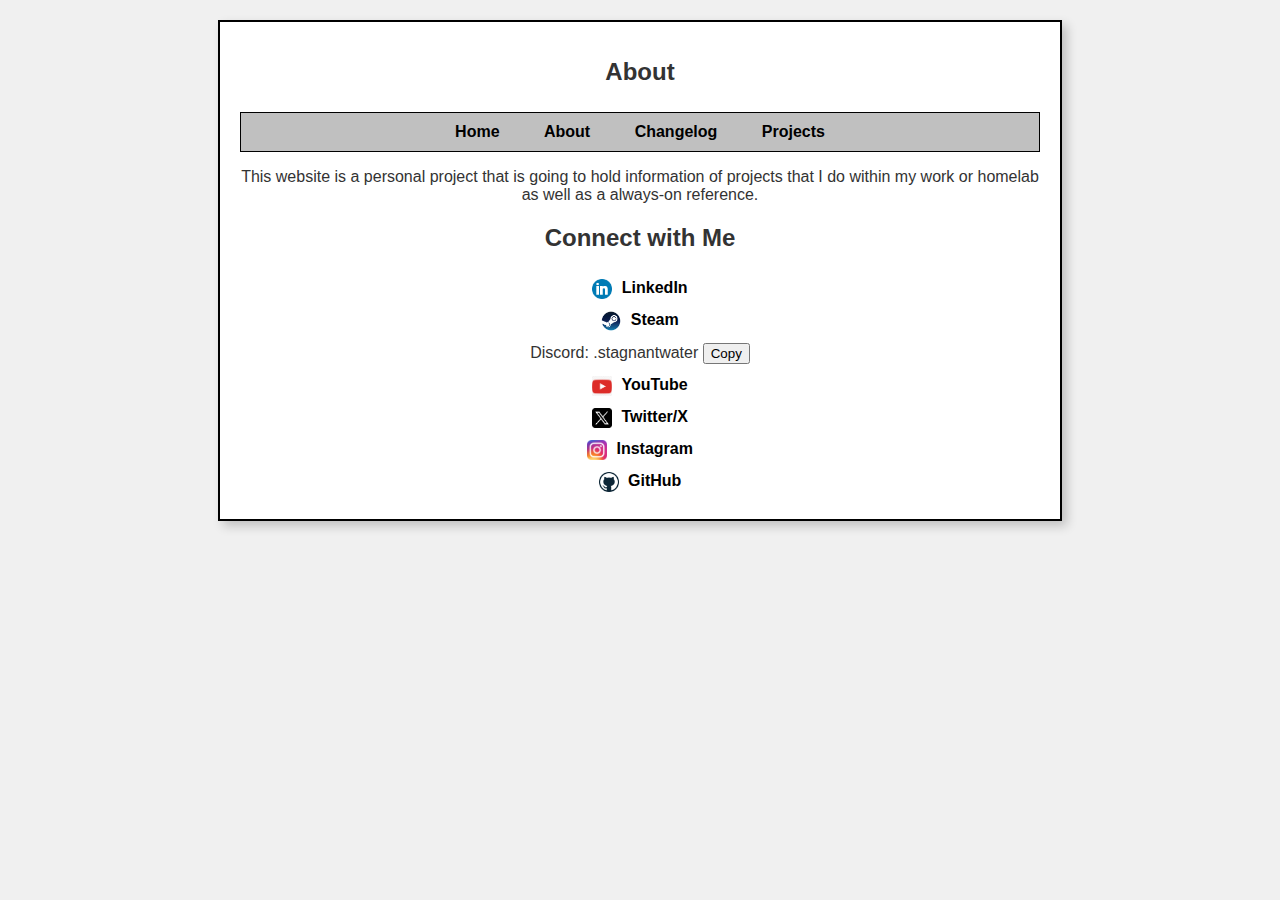
==== about.html @ f127f861 "Update about.html" ====
<!DOCTYPE html>
<html>
<head>
    <link rel="stylesheet" type="text/css" href="style.css">
    <title>About</title>
</head>
<body>  
    <div class="container">
        <h1>About</h1>
        <nav>
            <a href="main.html">Home</a>
            <a href="about.html">About</a>
            <a href="changelog.html">Changelog</a>
            <a href="projects.html">Projects</a>
        </nav>
        <p>This website is a personal project that is going to hold information of projects that I do within my work or homelab as well as a always-on reference.</p>
        
        <h2>Connect with Me</h2>
        <table class="social-table">
            <tr>
                <td>
                    <a href="https://www.linkedin.com/in/tnweave" target="_blank">
                        <img src="assets/linkedin.png" alt="LinkedIn" class="social-icon"> LinkedIn
                    </a>
                </td>
            </tr>
            <tr>
                <td>
                    <a href="https://steamcommunity.com/id/Red_dev" target="_blank">
                        <img src="assets/steam.png" alt="Steam" class="social-icon"> Steam
                    </a>
                </td>
            </tr>
            <tr>
                <td>Discord: .stagnantwater <button class="copy-btn" onclick="copyDiscord()">Copy</button></td>
            </tr>
            <tr>
                <td>
                    <a href="https://www.youtube.com/@Redd00" target="_blank">
                        <img src="assets/youtube.png" alt="YouTube" class="social-icon"> YouTube
                    </a>
                </td>
            </tr>
            <tr>
                <td>
                    <a href="https://x.com/Redd00__" target="_blank">
                        <img src="assets/x.png" alt="Twitter/X" class="social-icon"> Twitter/X
                    </a>
                </td>
            </tr>
            <tr>
                <td>
                    <a href="https://www.instagram.com/weavee__" target="_blank">
                        <img src="assets/instagram.png" alt="Instagram" class="social-icon"> Instagram
                    </a>
                </td>
            </tr>
            <tr>
                <td>
                    <a href="https://github.com/tnweaver" target="_blank">
                        <img src="assets/github.png" alt="GitHub" class="social-icon"> GitHub
                    </a>
                </td>
            </tr>
        </table>        
    </div>

    <script>
        function copyDiscord() {
            navigator.clipboard.writeText(".stagnantwater");
            alert("Discord username copied!");
        }
    </script>
</body>
</html>
---- style.css ----
/* style.css */
body {
    font-family: Arial, sans-serif;
    background-color: #f0f0f0;
    color: #333;
    margin: 0;
    padding: 0;
    text-align: center;
}

.header {
    width: 100%;
    background: gray;
    padding: 5px 0;
    overflow: hidden;
    position: fixed;
    top: 0;
    left: 0;
    z-index: 1000;
    white-space: nowrap;
}

.header span {
    display: inline-block;
    animation: marquee 10s linear infinite;
}

@keyframes marquee {
    from { transform: translateX(100%); }
    to { transform: translateX(-100%); }
}

.container {
    width: 90%;
    max-width: 800px;
    margin: 20px auto;
    background: white;
    padding: 20px;
    border: 2px solid black;
    box-shadow: 5px 5px 10px rgba(0, 0, 0, 0.2);
}

nav {
    background: #c0c0c0;
    padding: 10px;
    text-align: center;
    border: 1px solid black;
}

nav a {
    color: black;
    text-decoration: none;
    font-weight: bold;
    padding: 10px 20px;
}

nav a:hover {
    background: #a0a0a0;
}

h1 {
    font-size: 24px;
    padding-bottom: 10px;
    font-weight: bold;
}

.project, .changelog-entry {
    border: 1px solid black;
    padding: 10px;
    margin: 10px 0;
    background: #f4f4f4;
}

/* Responsive Design */
@media (max-width: 600px) {
    .container {
        width: 100%;
    }
}
/* Center the social media links */
.social-table {
    margin: 0 auto; /* Centers the table */
    text-align: center; /* Aligns text inside table cells */
}

.social-table td {
    padding: 5px; /* Adds spacing between links */
}

/* Remove default blue and purple link colors */
.social-table a {
    color: black; /* Set link color */
    text-decoration: none; /* Remove underline */
    font-weight: bold;
}

.social-table a:hover {
    color: gray; /* Change color when hovered */
}

.social-table a:visited {
    color: black; /* Keep the link color the same after being clicked */
}

.social-icon {
    width: 20px;  /* Adjust size as needed */
    height: 20px;
    vertical-align: middle; /* Aligns image with text */
    margin-right: 5px; /* Adds spacing between image and text */
}
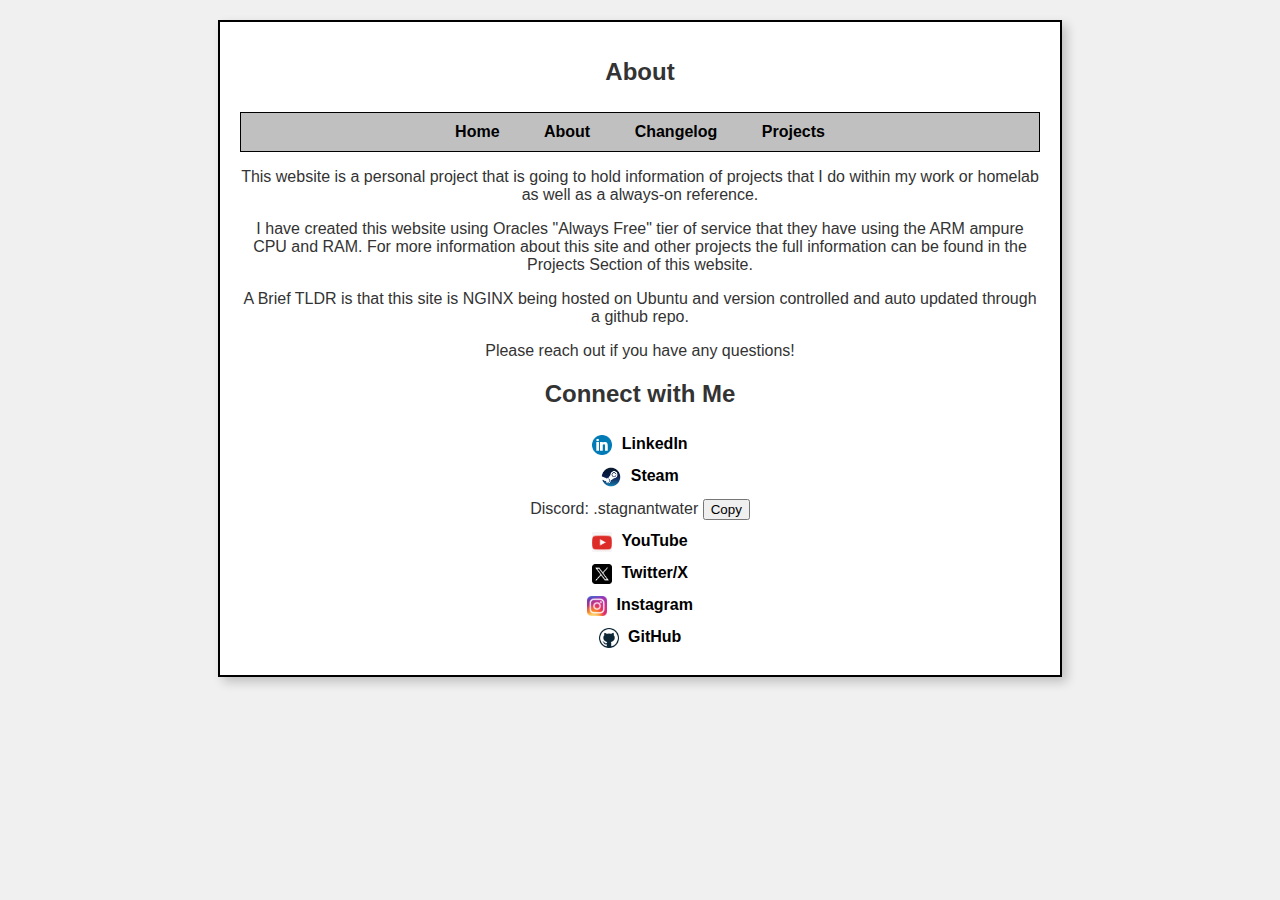
==== commit 23ed91ec: "Update about.html" ====
--- a/about.html
+++ b/about.html
@@ -14,7 +14,9 @@
             <a href="projects.html">Projects</a>
         </nav>
         <p>This website is a personal project that is going to hold information of projects that I do within my work or homelab as well as a always-on reference.</p>
-        
+        <p>I have created this website using Oracles "Always Free" tier of service that they have using the ARM ampure CPU and RAM. For more information about this site and other projects the full information can be found in the Projects Section of this website.</p>
+        <p>A Brief TLDR is that this site is NGINX being hosted on Ubuntu and version controlled and auto updated through a github repo.</p>
+        <p>Please reach out if you have any questions!</p>
         <h2>Connect with Me</h2>
         <table class="social-table">
             <tr>
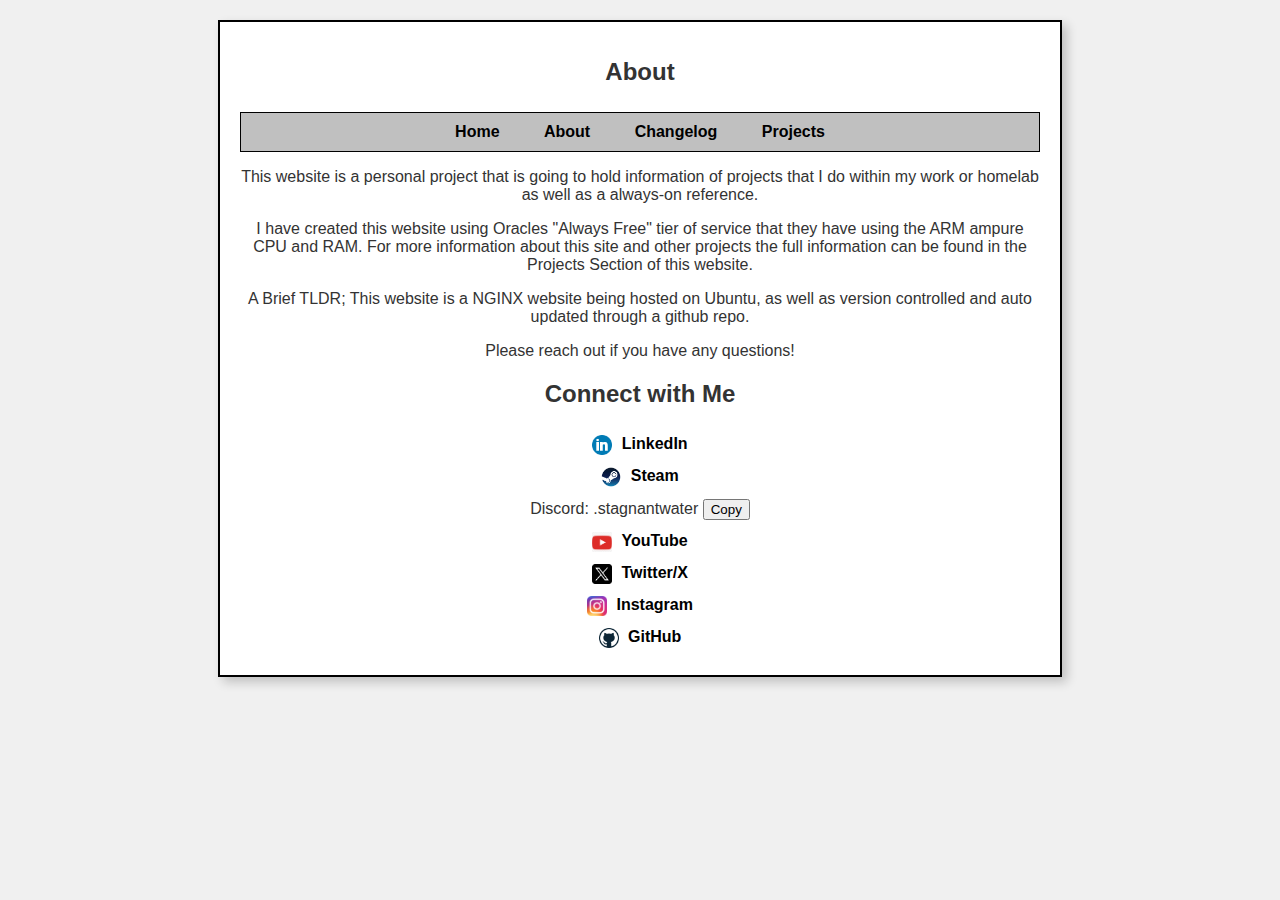
==== commit fa07e810: "Update about.html" ====
--- a/about.html
+++ b/about.html
@@ -15,7 +15,7 @@
         </nav>
         <p>This website is a personal project that is going to hold information of projects that I do within my work or homelab as well as a always-on reference.</p>
         <p>I have created this website using Oracles "Always Free" tier of service that they have using the ARM ampure CPU and RAM. For more information about this site and other projects the full information can be found in the Projects Section of this website.</p>
-        <p>A Brief TLDR is that this site is NGINX being hosted on Ubuntu and version controlled and auto updated through a github repo.</p>
+        <p>A Brief TLDR; This website is a NGINX website being hosted on Ubuntu, as well as version controlled and auto updated through a github repo.</p>
         <p>Please reach out if you have any questions!</p>
         <h2>Connect with Me</h2>
         <table class="social-table">
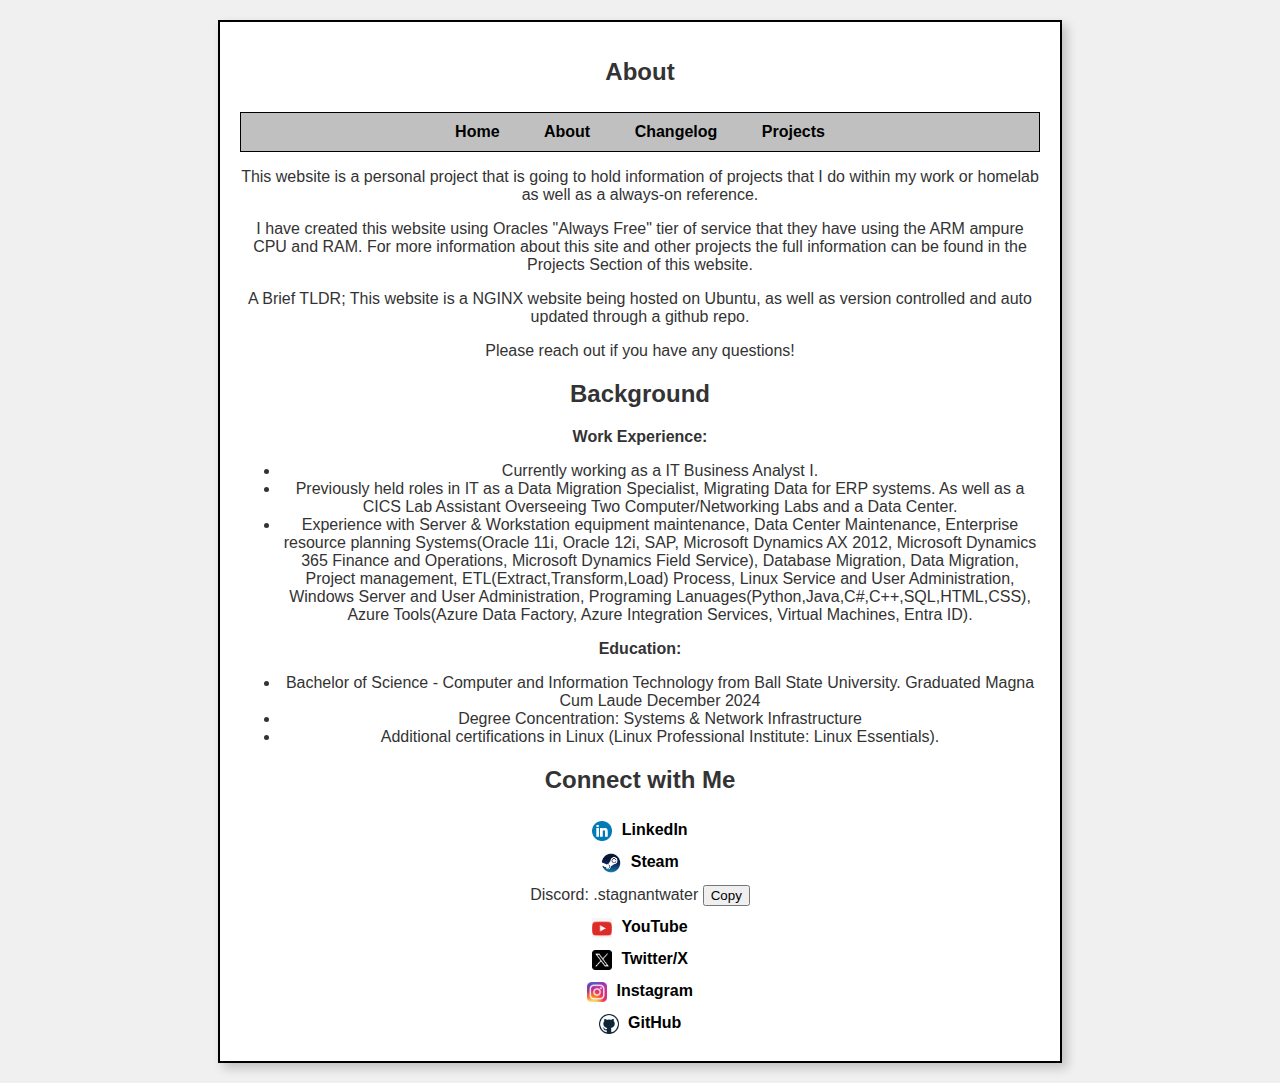
==== commit 910759f6: "Update about.html" ====
--- a/about.html
+++ b/about.html
@@ -13,10 +13,28 @@
             <a href="changelog.html">Changelog</a>
             <a href="projects.html">Projects</a>
         </nav>
+
         <p>This website is a personal project that is going to hold information of projects that I do within my work or homelab as well as a always-on reference.</p>
         <p>I have created this website using Oracles "Always Free" tier of service that they have using the ARM ampure CPU and RAM. For more information about this site and other projects the full information can be found in the Projects Section of this website.</p>
         <p>A Brief TLDR; This website is a NGINX website being hosted on Ubuntu, as well as version controlled and auto updated through a github repo.</p>
         <p>Please reach out if you have any questions!</p>
+        
+        <h2>Background</h2>
+        <p><strong>Work Experience:</strong></p>
+        <ul>
+            <li>Currently working as a IT Business Analyst I.</li>
+            <li>Previously held roles in IT as a Data Migration Specialist, Migrating Data for ERP systems. As well as a CICS Lab Assistant Overseeing Two Computer/Networking Labs and a Data Center.</li>
+            <li>Experience with Server & Workstation equipment maintenance, Data Center Maintenance, Enterprise resource planning Systems(Oracle 11i, Oracle 12i, SAP, Microsoft Dynamics AX 2012, Microsoft Dynamics 365 Finance and Operations, Microsoft Dynamics Field Service), Database Migration, Data Migration, Project management, ETL(Extract,Transform,Load) Process, Linux Service and User Administration, Windows Server and User Administration, Programing Lanuages(Python,Java,C#,C++,SQL,HTML,CSS), Azure Tools(Azure Data Factory, Azure Integration Services, Virtual Machines, Entra ID).</li>
+        </ul>
+
+        <p><strong>Education:</strong></p>
+        <ul>
+            <li>Bachelor of Science - Computer and Information Technology from Ball State University. Graduated Magna Cum Laude December 2024</li>
+            <li>Degree Concentration: Systems & Network Infrastructure</li>
+            <li>Additional certifications in Linux (Linux Professional Institute: Linux Essentials).</li>
+        </ul>
+
+
         <h2>Connect with Me</h2>
         <table class="social-table">
             <tr>
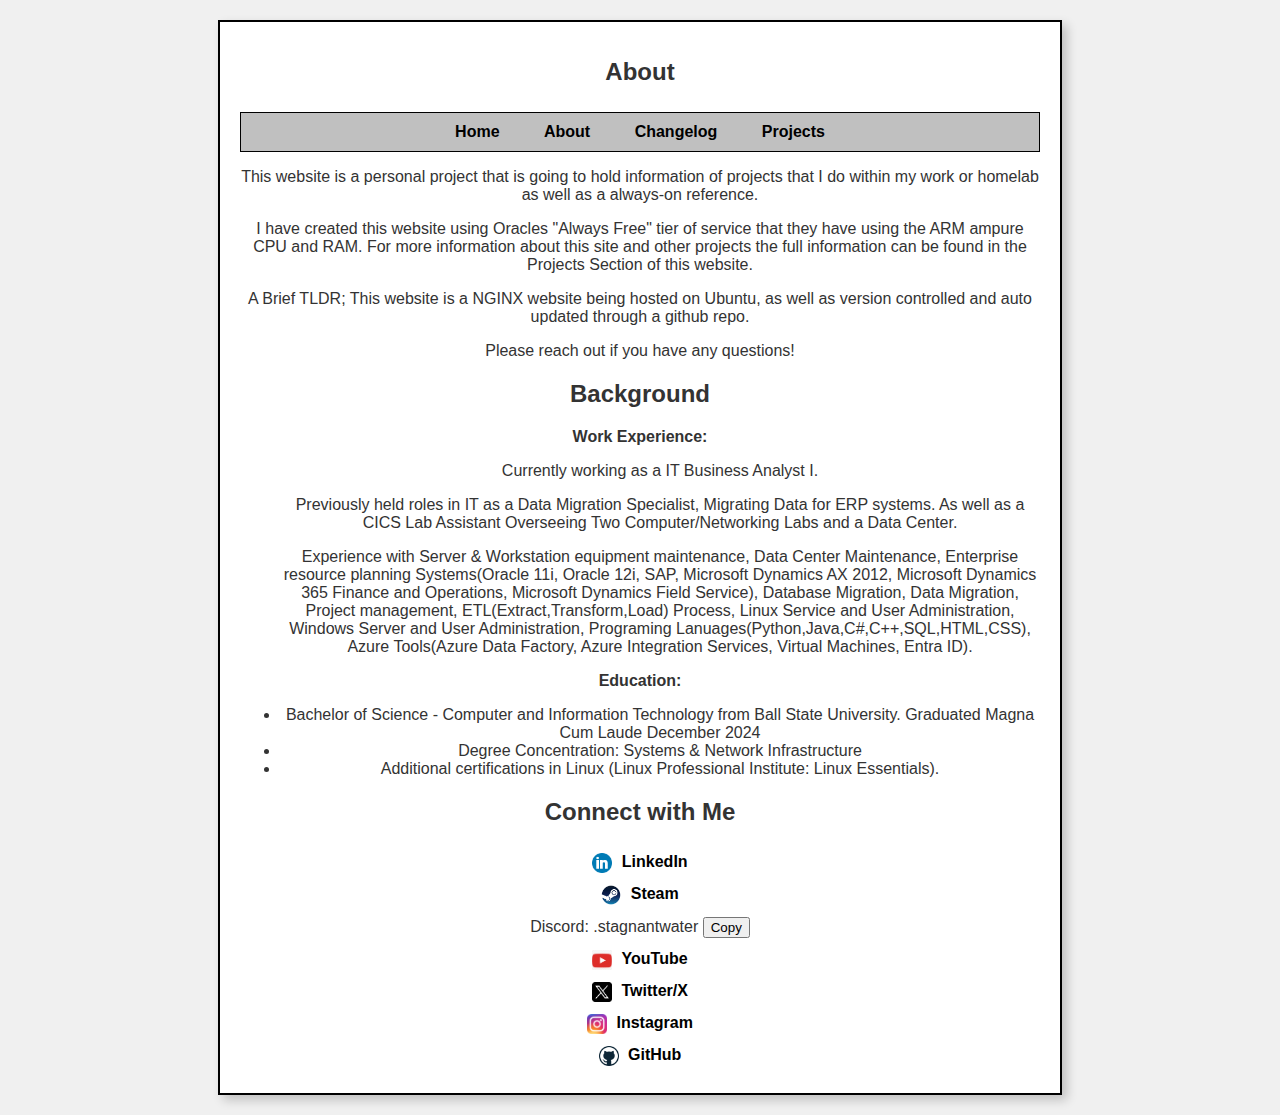
==== commit 5501917c: "Update about.html" ====
--- a/about.html
+++ b/about.html
@@ -22,9 +22,9 @@
         <h2>Background</h2>
         <p><strong>Work Experience:</strong></p>
         <ul>
-            <li>Currently working as a IT Business Analyst I.</li>
-            <li>Previously held roles in IT as a Data Migration Specialist, Migrating Data for ERP systems. As well as a CICS Lab Assistant Overseeing Two Computer/Networking Labs and a Data Center.</li>
-            <li>Experience with Server & Workstation equipment maintenance, Data Center Maintenance, Enterprise resource planning Systems(Oracle 11i, Oracle 12i, SAP, Microsoft Dynamics AX 2012, Microsoft Dynamics 365 Finance and Operations, Microsoft Dynamics Field Service), Database Migration, Data Migration, Project management, ETL(Extract,Transform,Load) Process, Linux Service and User Administration, Windows Server and User Administration, Programing Lanuages(Python,Java,C#,C++,SQL,HTML,CSS), Azure Tools(Azure Data Factory, Azure Integration Services, Virtual Machines, Entra ID).</li>
+            <p>Currently working as a IT Business Analyst I.</p>
+            <p>Previously held roles in IT as a Data Migration Specialist, Migrating Data for ERP systems. As well as a CICS Lab Assistant Overseeing Two Computer/Networking Labs and a Data Center.</p>
+            <p>Experience with Server & Workstation equipment maintenance, Data Center Maintenance, Enterprise resource planning Systems(Oracle 11i, Oracle 12i, SAP, Microsoft Dynamics AX 2012, Microsoft Dynamics 365 Finance and Operations, Microsoft Dynamics Field Service), Database Migration, Data Migration, Project management, ETL(Extract,Transform,Load) Process, Linux Service and User Administration, Windows Server and User Administration, Programing Lanuages(Python,Java,C#,C++,SQL,HTML,CSS), Azure Tools(Azure Data Factory, Azure Integration Services, Virtual Machines, Entra ID).</p>
         </ul>
 
         <p><strong>Education:</strong></p>
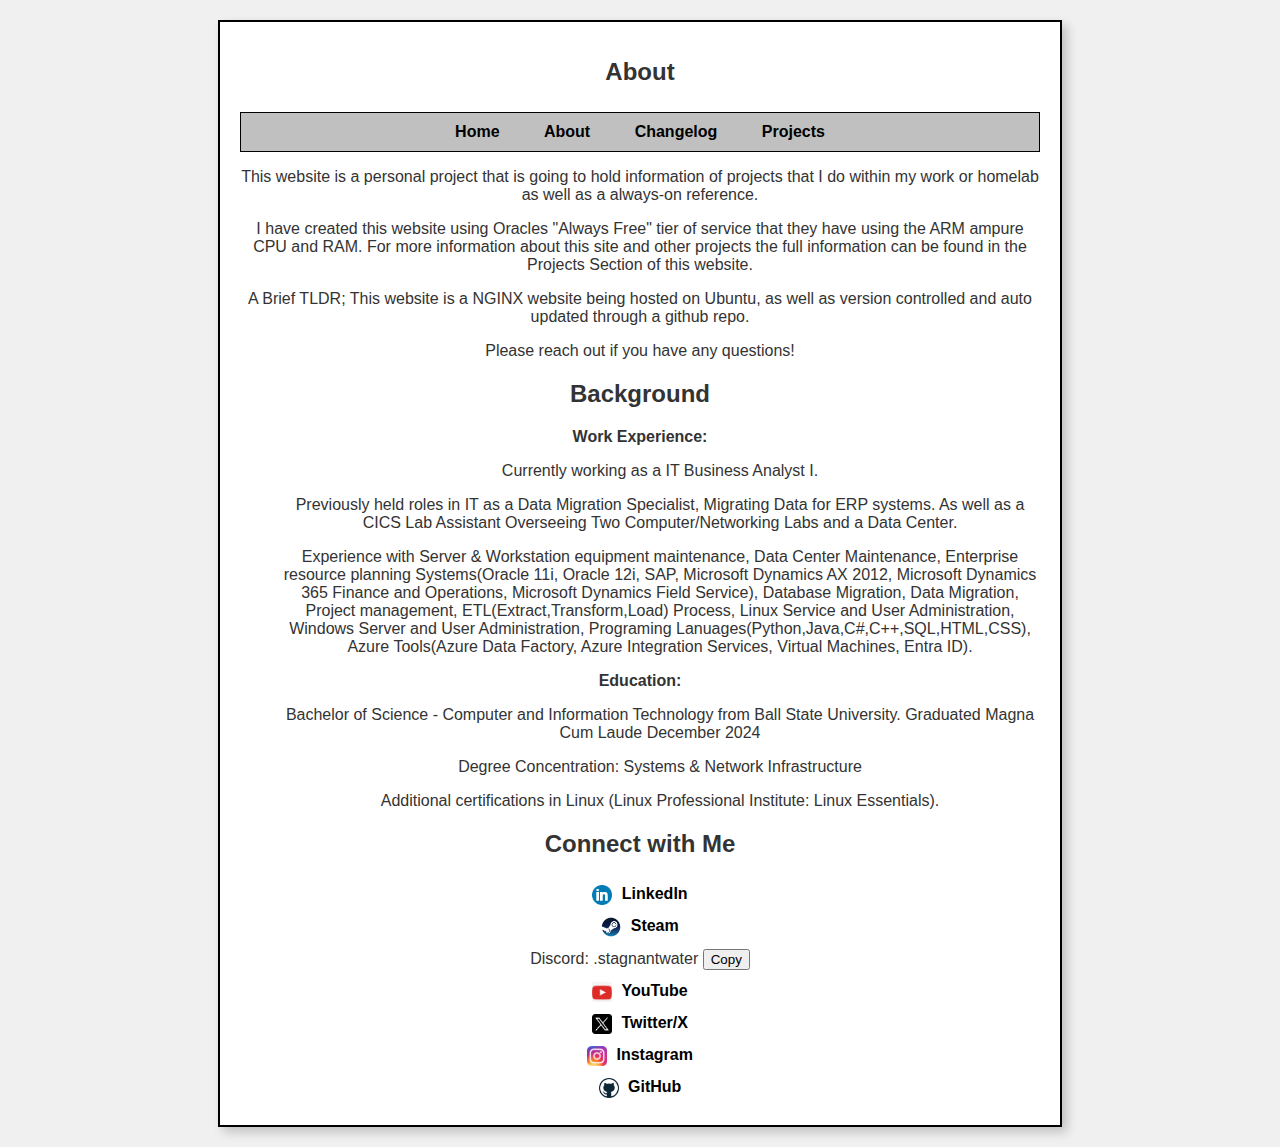
==== commit 348f7207: "Update about.html" ====
--- a/about.html
+++ b/about.html
@@ -29,9 +29,9 @@
 
         <p><strong>Education:</strong></p>
         <ul>
-            <li>Bachelor of Science - Computer and Information Technology from Ball State University. Graduated Magna Cum Laude December 2024</li>
-            <li>Degree Concentration: Systems & Network Infrastructure</li>
-            <li>Additional certifications in Linux (Linux Professional Institute: Linux Essentials).</li>
+            <p>Bachelor of Science - Computer and Information Technology from Ball State University. Graduated Magna Cum Laude December 2024</p>
+            <p>Degree Concentration: Systems & Network Infrastructure</p>
+            <p>Additional certifications in Linux (Linux Professional Institute: Linux Essentials).</p>
         </ul>
 
 
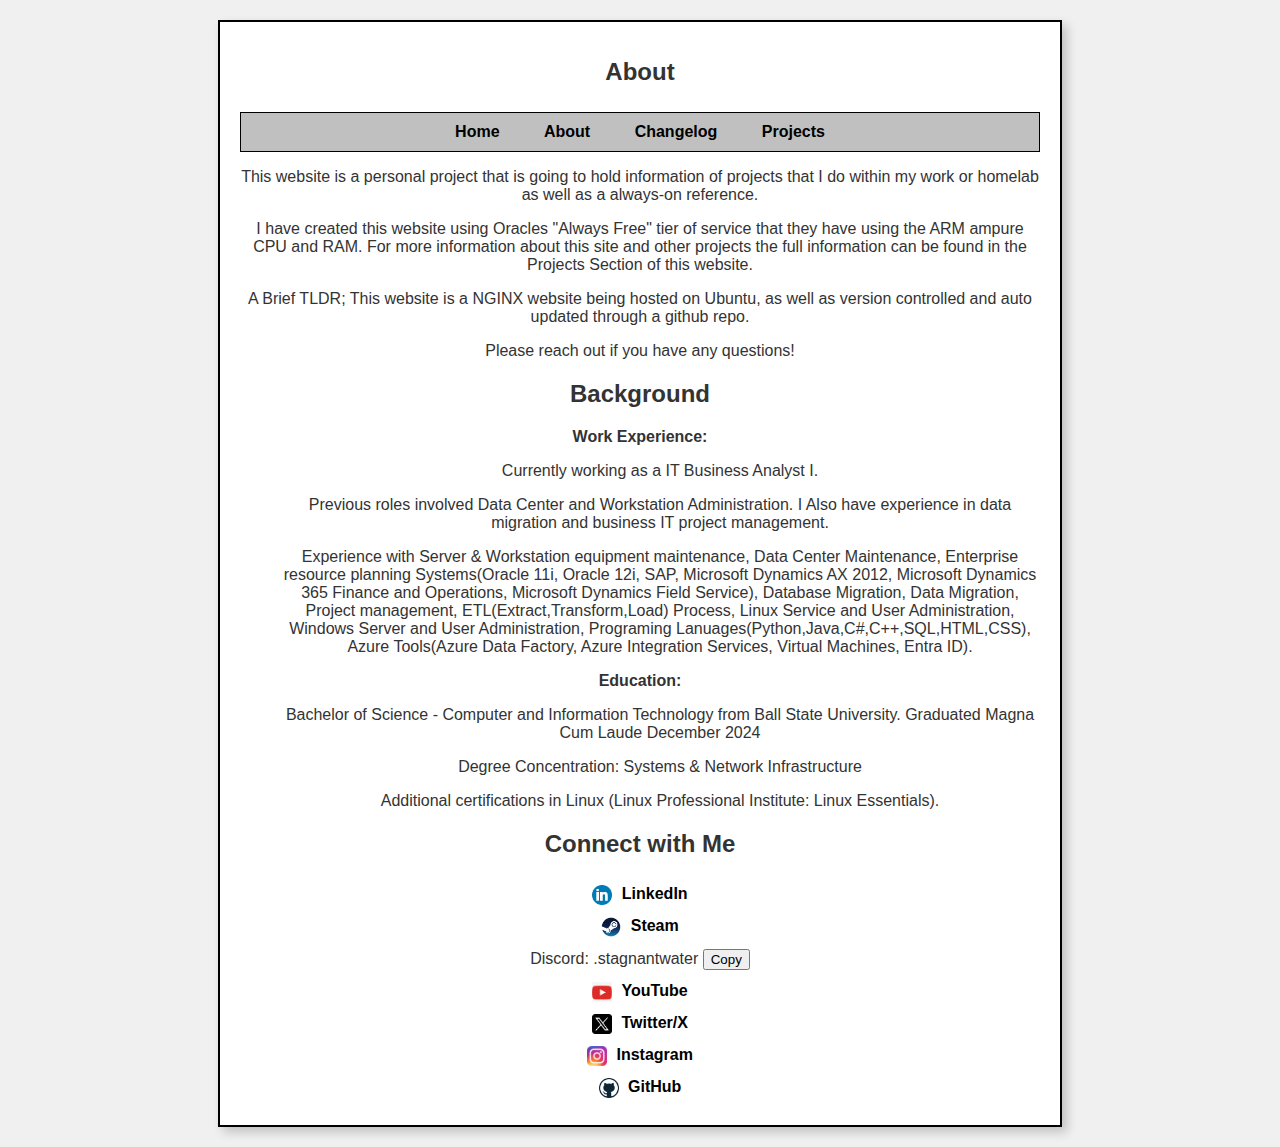
==== commit 08da8b37: "Update about.html" ====
--- a/about.html
+++ b/about.html
@@ -23,7 +23,7 @@
         <p><strong>Work Experience:</strong></p>
         <ul>
             <p>Currently working as a IT Business Analyst I.</p>
-            <p>Previously held roles in IT as a Data Migration Specialist, Migrating Data for ERP systems. As well as a CICS Lab Assistant Overseeing Two Computer/Networking Labs and a Data Center.</p>
+            <p>Previous roles involved Data Center and Workstation Administration. I Also have experience in data migration and business IT project management.</p>
             <p>Experience with Server & Workstation equipment maintenance, Data Center Maintenance, Enterprise resource planning Systems(Oracle 11i, Oracle 12i, SAP, Microsoft Dynamics AX 2012, Microsoft Dynamics 365 Finance and Operations, Microsoft Dynamics Field Service), Database Migration, Data Migration, Project management, ETL(Extract,Transform,Load) Process, Linux Service and User Administration, Windows Server and User Administration, Programing Lanuages(Python,Java,C#,C++,SQL,HTML,CSS), Azure Tools(Azure Data Factory, Azure Integration Services, Virtual Machines, Entra ID).</p>
         </ul>
 
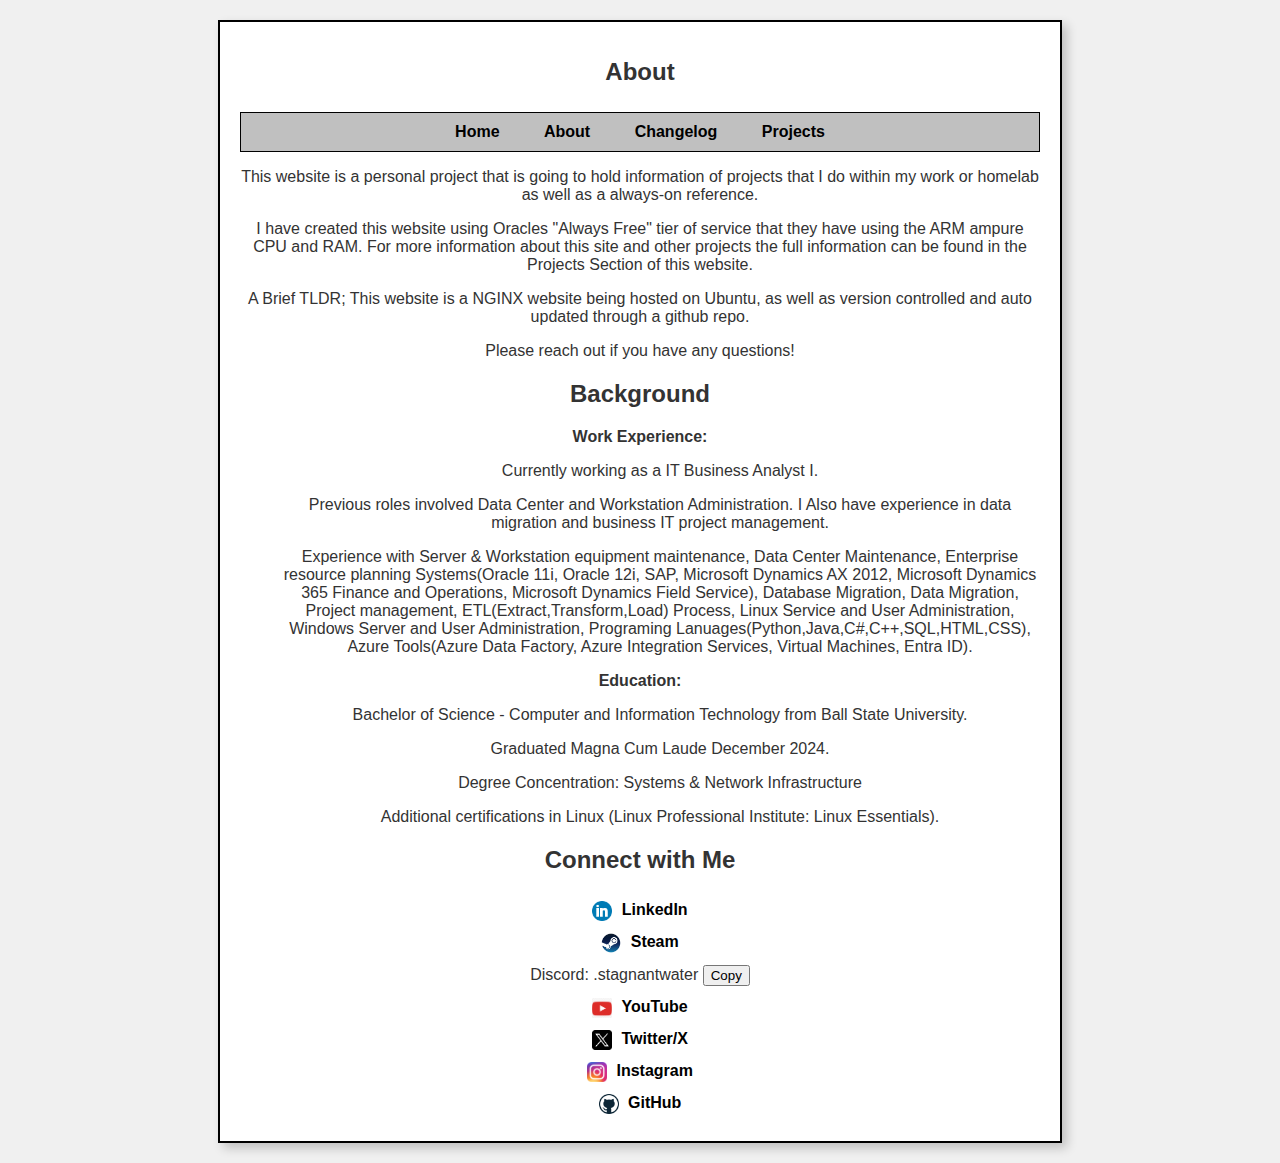
==== commit 82388e85: "Update about.html" ====
--- a/about.html
+++ b/about.html
@@ -29,7 +29,8 @@
 
         <p><strong>Education:</strong></p>
         <ul>
-            <p>Bachelor of Science - Computer and Information Technology from Ball State University. Graduated Magna Cum Laude December 2024</p>
+            <p>Bachelor of Science - Computer and Information Technology from Ball State University.</p>
+            <p>Graduated Magna Cum Laude December 2024.</p>
             <p>Degree Concentration: Systems & Network Infrastructure</p>
             <p>Additional certifications in Linux (Linux Professional Institute: Linux Essentials).</p>
         </ul>
